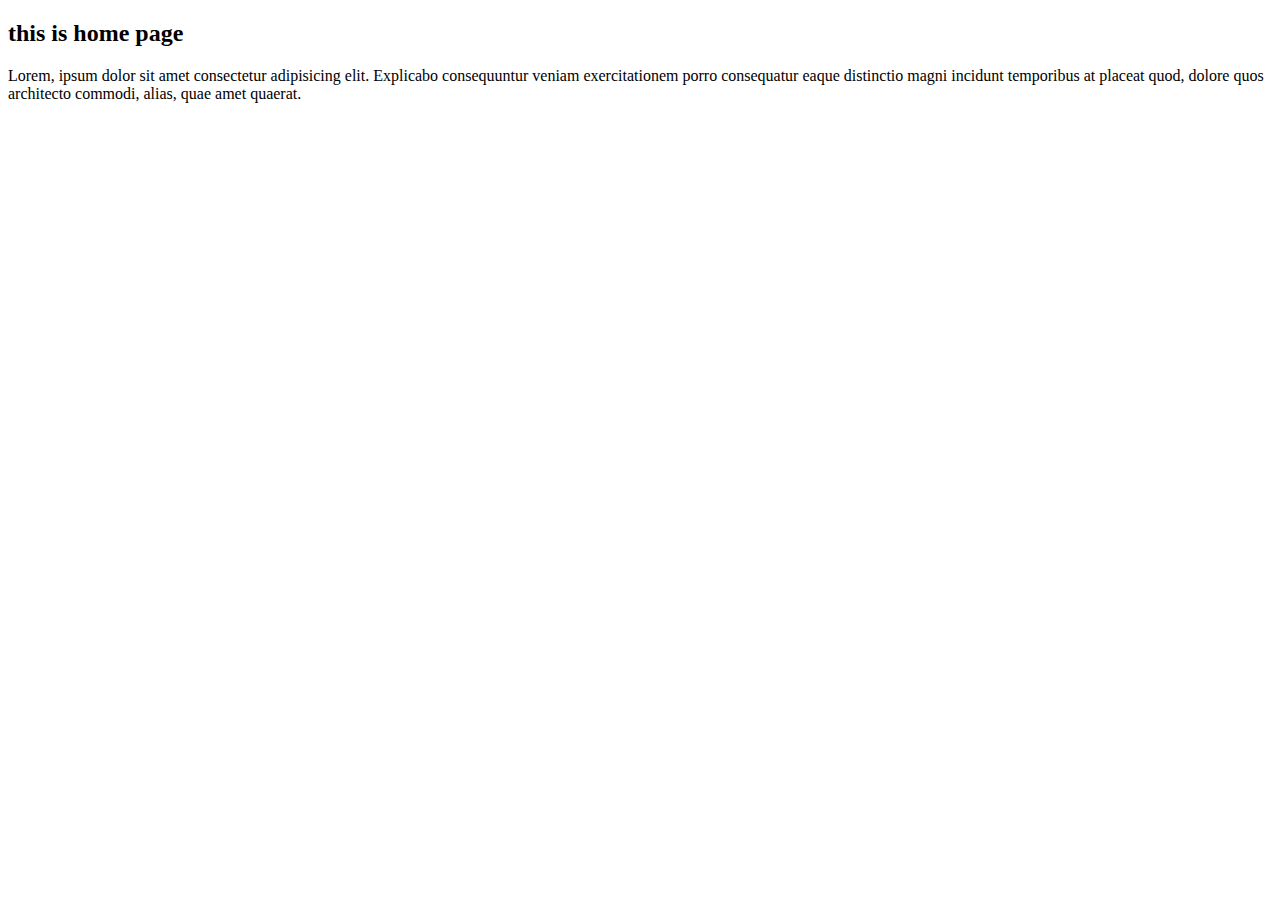
==== index1.html @ 8f2d00e8 "addad content" ====
<!DOCTYPE html>
<html lang="en">
<head>
    <meta charset="UTF-8">
    <meta name="viewport" content="width=device-width, initial-scale=1.0">
    <title>Document</title>
</head>
<body>
    <h2>this is home page</h2>
    Lorem, ipsum dolor sit amet consectetur adipisicing elit. Explicabo consequuntur veniam exercitationem porro consequatur eaque distinctio magni incidunt temporibus at placeat quod, dolore quos architecto commodi, alias, quae amet quaerat.
</body>
</html>
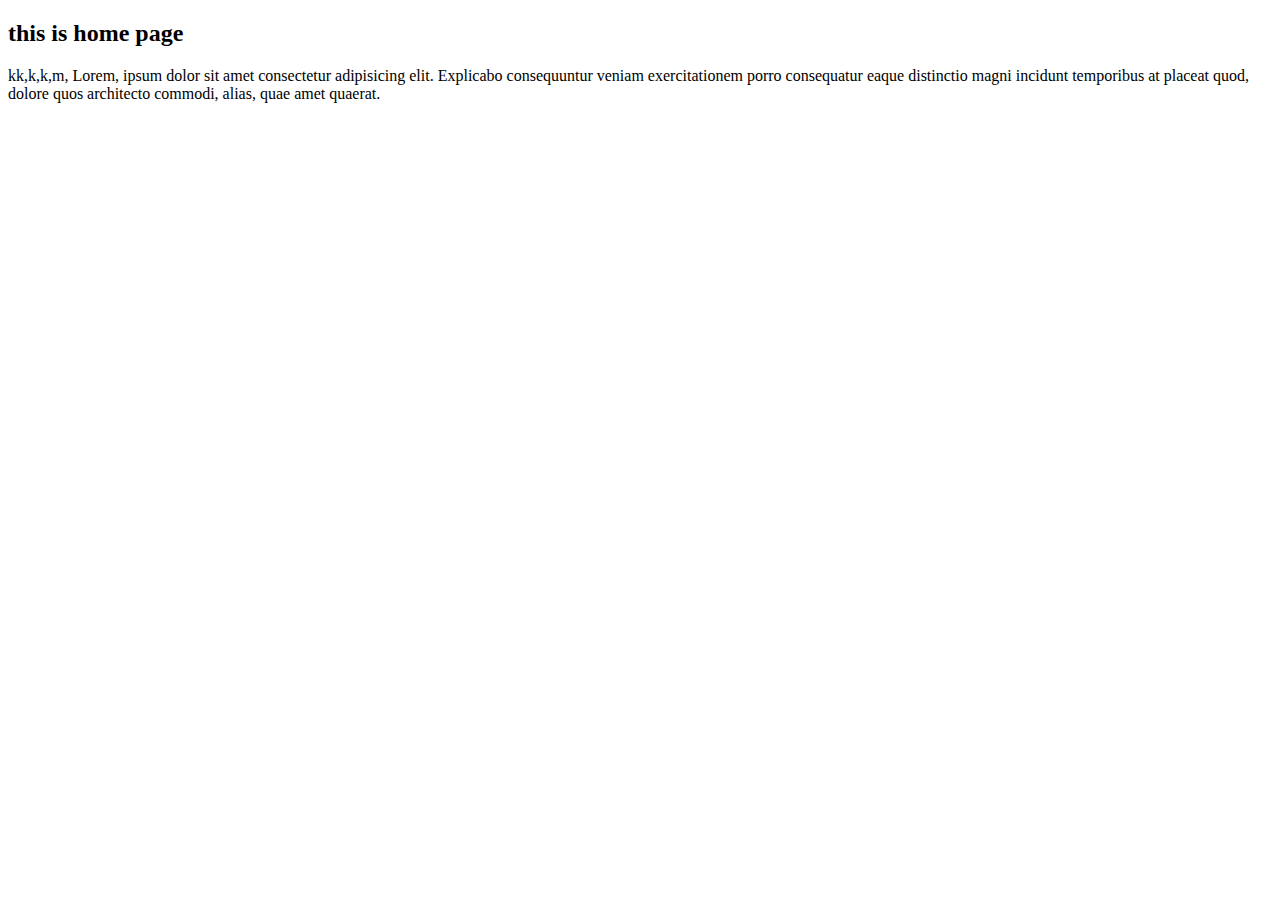
==== commit f215bb10: "Ammad-png" ====
--- a/index1.html
+++ b/index1.html
@@ -7,6 +7,7 @@
 </head>
 <body>
     <h2>this is home page</h2>
+    kk,k,k,m,
     Lorem, ipsum dolor sit amet consectetur adipisicing elit. Explicabo consequuntur veniam exercitationem porro consequatur eaque distinctio magni incidunt temporibus at placeat quod, dolore quos architecto commodi, alias, quae amet quaerat.
 </body>
 </html>